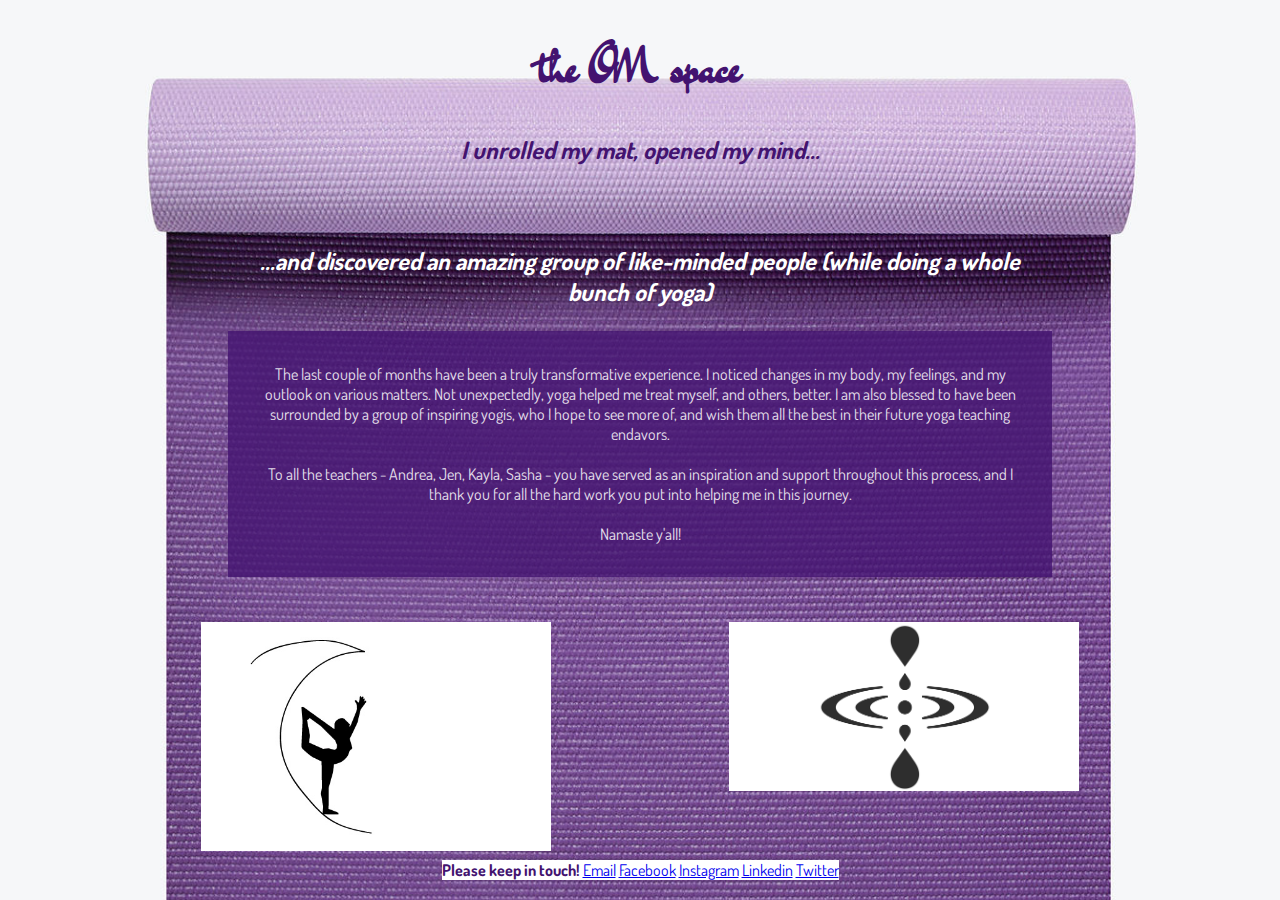
==== CPY/index.html @ 445b31a0 "CPY" ====
<!DOCTYPE html>
<html>

<head>
	<title>OM space</title>
	<link rel="stylesheet" type="text/css" href="css/style.css">
	<meta name="viewport" content="width=device-width, initial-scale=1">
</head>

<body>
	
	<header>
	<h1>the OM space</h1>

	<h2>I unrolled my mat, opened my mind...</h2>
	</header>

	<section>
		<h3>...and discovered an amazing group of like-minded people (while doing a whole bunch of yoga)</h3>
	
		<article>
			<div id="text">The last couple of months have been a truly transformative experience. I noticed changes in my body, my feelings, and my outlook on various matters. Not unexpectedly, yoga helped me treat myself, and others, better. I am also blessed to have been surrounded by a group of inspiring yogis, who I hope to see more of, and wish them all the best in their future yoga teaching endavors. <br><br> To all the teachers - Andrea, Jen, Kayla, Sasha - you have served as an inspiration and support throughout this process, and I thank you for all the hard work you put into helping me in this journey. <br><br>
			Namaste y'all!
			</div>
		</article>
	</section>

	
	<div id="images" class="clearfix">
		<img src="images/yoga-core.jpg" id="core">
		<img src="images/mindfulness.jpg" id="mind">
	</div>

	<footer>
		<p id="contact">Please keep in touch! </p>
		<a href="mailto:lana.markovic444@gmail.com">Email</a>
		<a href="https://www.facebook.com/Lanich">Facebook</a>
		<a href="https://www.instagram.com/lane_lmc">Instagram</a>
		<a href="https://www.linkedin.com/in/lanamarkovic">Linkedin</a>
		<a href="https://twitter.com/Lane3229">Twitter</a>
	</footer>

</body>
</html>
---- CPY/css/style.css ----
@import url(https://fonts.googleapis.com/css?family=Dr+Sugiyama);
@import url(https://fonts.googleapis.com/css?family=Dosis);

body {
	text-align: center;
	background: url("../images/yoga_mat.jpg");
	background-size: cover;
	font-family: 'Dosis', sans-serif;
	margin-left: 15%;
	margin-right: 15%;
	}

/*.wrapper {
	position: absolute;
	top: 0;
	left: 0;
	right: 0;
	margin: 0 auto;
	z-index: 2;
}

#yogamat {
	position: absolute;
	top: 2em;
	z-index: 1;
}*/

h1 {
	color: #431370;
	font-size: 3em;
	font-family: 'Dr Sugiyama', cursive;
	/*padding: 0;*/
}


h2 {
	font-family: 'Dosis', sans-serif;
	font-style: italic;
	font-size: 1.5em;
	color: #431370;
}

article {
	background: #431370;
	opacity: 0.8;
	padding: 4%;
}


h3 {
	font-family: 'Dosis', sans-serif;
	font-style: italic;
	font-size: 1.5em;
	color: #FFFFFF;
}

section {
	color: #FFFFFF;
	padding: 4%;
}

#toggle {
	display: none;
}

#images {
	display: inline;
}

#core {
	width: 350px;
	height: auto;
	float: left;
	padding: 1%;
}

#mind {
	width: 350px;
	height: auto;
	float: right;
	padding: 1%;
}

.clearfix:after {
    visibility: hidden;
    display: block;
    font-size: 0;
    content: " ";
    clear: both;
    height: 0;
}

nav {
	color: #FFFFFF;
}

ul {
    list-style-type: none;
    font-size: 1em;
    text-decoration: underline;
    padding: 0;
}

label {
    list-style-type: none;
    font-size: 1.5em;
    text-decoration: underline;
    display: none;
}

footer {
	display: inline;
	background: #FFFFFF;
	margin: 10%;
}

li {
	padding: 5px;
}

#contact {
	display: inline;
	background: #FFFFFF;
	color: #431370;
	font-weight: bold;
}

a:visited {
	color: blue;
}

@media only screen and (min-width: 1440px) {
	body {
		max-width: 60%;
		margin: 0 auto;
	}
	/*footer {
		position: bottom;
		bottom: 5em;
	}*/
}

@media only screen and (max-width: 1041px) {
	h2 {
		text-align: center;
		padding: 0 20%;
		color: #FFFFFF;
	}

	h3 {
		font-size: 1.2em;
	}
	body {
		background-position: center;
		margin: 10%;
	}

	#core {
	float: none;
	}

	#mind {
	float: none;
	}
}

@media only screen and (max-width: 700px) {
	h2 {
		text-align: center;
		padding: 0 20%;
		color: #431370;
	}

	h3 {
		font-size: 1.2em;
	}
	body {
		background-position: center;
		margin: 10%;
	}

	#core {
	float: none;
	}

	#mind {
	float: none;
	}

	#contact {
		color: #431370;
		font-weight: bold;
	}
}

@media only screen and (max-width: 375px) {
	
	header {
		margin: 0;
	}

	body {
		margin: 0;
	}
	h1{
		padding: 2%;
	}
	h2 {
		padding: 2%;
		color: #431370;
	}

	li {
		padding: 10px;
	}

	#images {
		display: block;
		margin: 1em 0em;
		padding: 0em 1.5em;
	}

	#core {
		width: 100%;
	}

	#mind {
		width: 100%;
	}

	label {
		display: block;
		padding: 5%;
	}

	nav {
		display: none;
	}

	#toggle:checked + nav{
		display: block;
	}
}
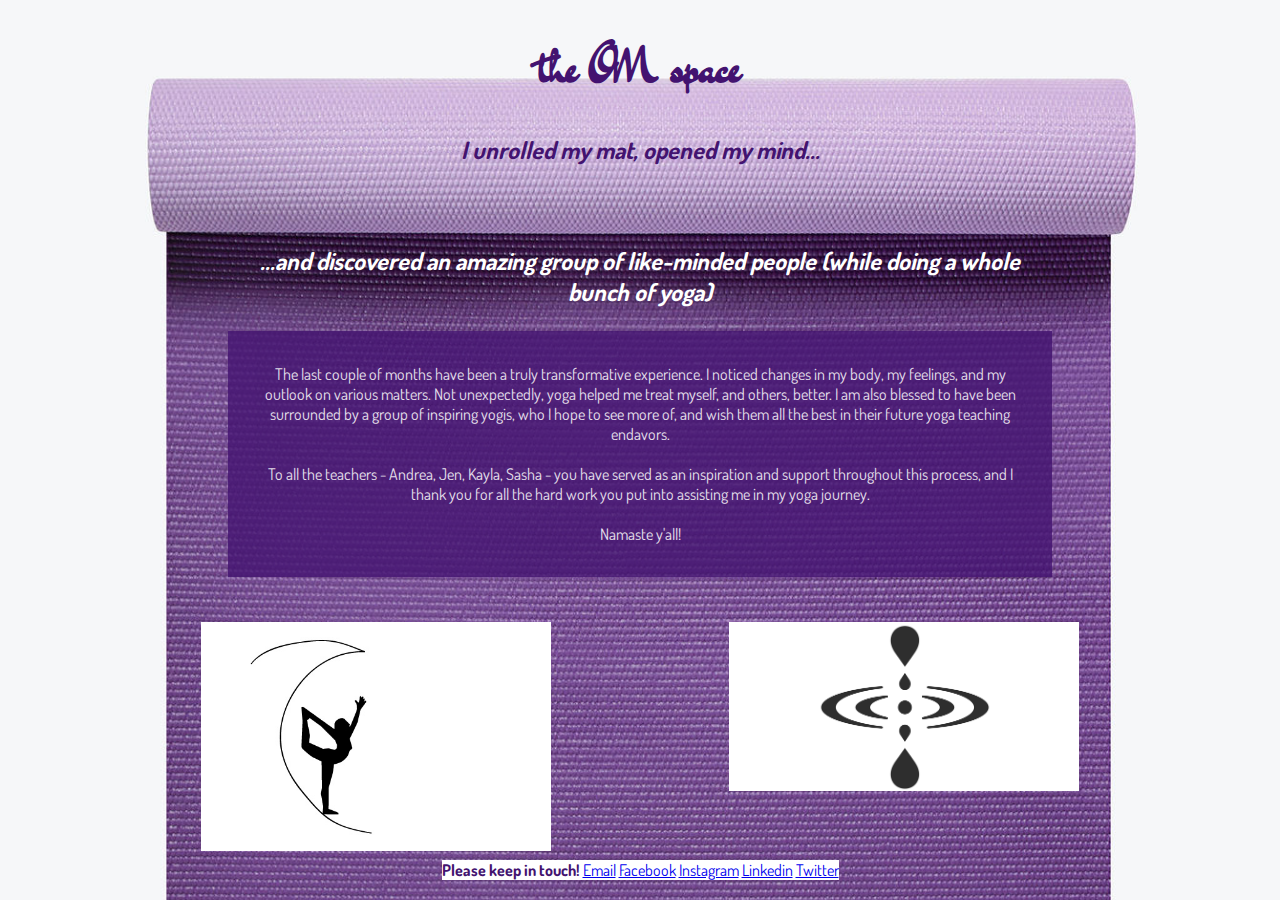
==== commit 2753d14d: "update1" ====
--- a/CPY/index.html
+++ b/CPY/index.html
@@ -19,7 +19,7 @@
 		<h3>...and discovered an amazing group of like-minded people (while doing a whole bunch of yoga)</h3>
 	
 		<article>
-			<div id="text">The last couple of months have been a truly transformative experience. I noticed changes in my body, my feelings, and my outlook on various matters. Not unexpectedly, yoga helped me treat myself, and others, better. I am also blessed to have been surrounded by a group of inspiring yogis, who I hope to see more of, and wish them all the best in their future yoga teaching endavors. <br><br> To all the teachers - Andrea, Jen, Kayla, Sasha - you have served as an inspiration and support throughout this process, and I thank you for all the hard work you put into helping me in this journey. <br><br>
+			<div id="text">The last couple of months have been a truly transformative experience. I noticed changes in my body, my feelings, and my outlook on various matters. Not unexpectedly, yoga helped me treat myself, and others, better. I am also blessed to have been surrounded by a group of inspiring yogis, who I hope to see more of, and wish them all the best in their future yoga teaching endavors. <br><br> To all the teachers - Andrea, Jen, Kayla, Sasha - you have served as an inspiration and support throughout this process, and I thank you for all the hard work you put into assisting me in my yoga journey. <br><br>
 			Namaste y'all!
 			</div>
 		</article>
--- a/CPY/css/style.css
+++ b/CPY/css/style.css
@@ -217,7 +217,7 @@
 	#images {
 		display: block;
 		margin: 1em 0em;
-		padding: 0em 1.5em;
+		padding: 0em 1em;
 	}
 
 	#core {
@@ -233,13 +233,17 @@
 		padding: 5%;
 	}
 
-	nav {
-		display: none;
-	}
-
 	#toggle:checked + nav{
 		display: block;
 	}
-}
-
-
+
+	article {
+		font-size: 1em;
+	}
+
+	footer {
+		margin: 1em;
+	}
+}
+
+
